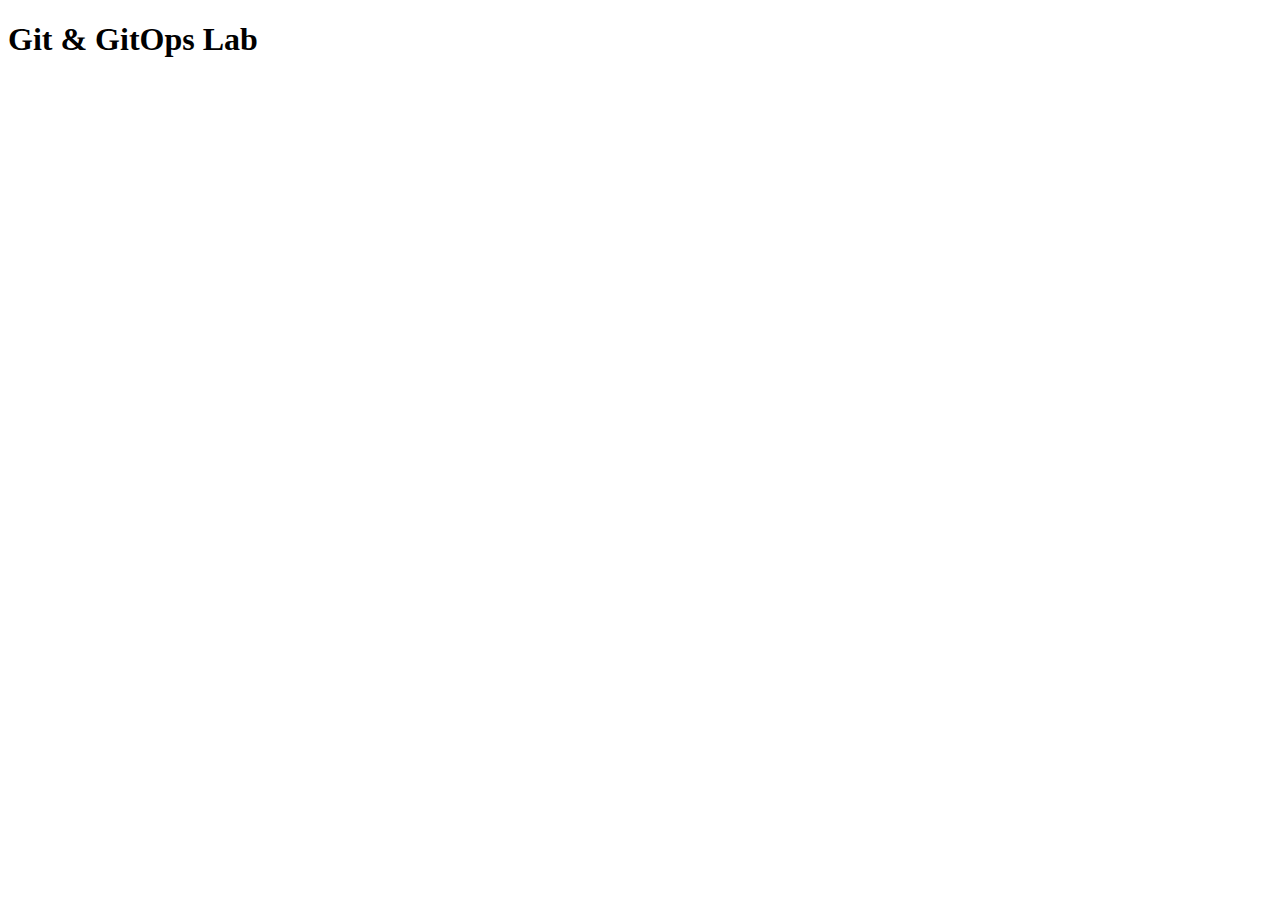
==== HTML/index.html @ c9f6424e "Basic project setup" ====
<!DOCTYPE html>
<html lang="en">
<head>
    <meta charset="UTF-8">
    <meta name="viewport" content="width=device-width, initial-scale=1.0">
    <title>Git & GitOps</title>
    <link rel="stylesheet" href="style.css" />
</head>
<body>
    <h1>Git & GitOps Lab</h1>
    <script src="app.js"></script>
</body>
</html>
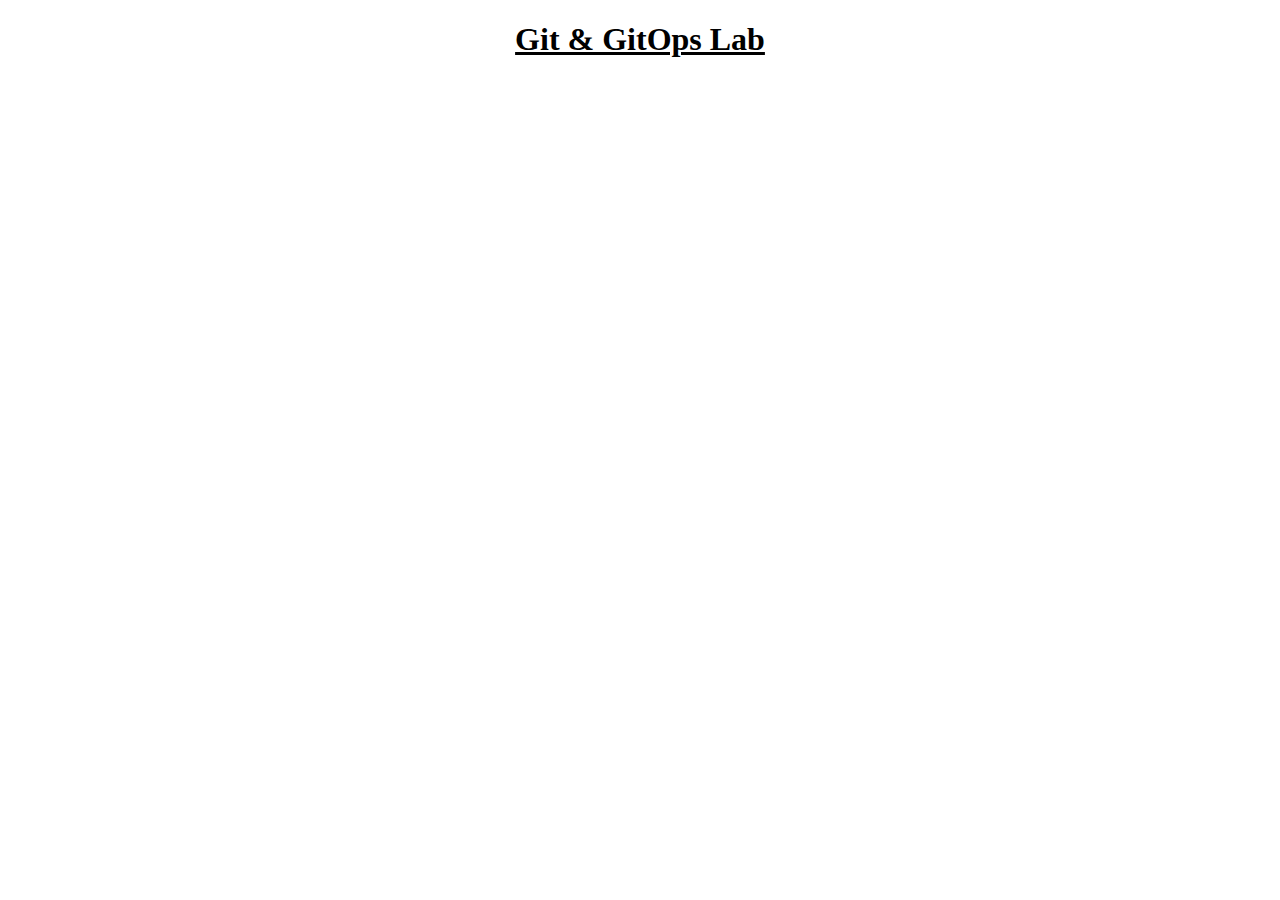
==== commit 9c7230ff: "HTML file updated" ====
--- a/HTML/index.html
+++ b/HTML/index.html
@@ -4,10 +4,10 @@
     <meta charset="UTF-8">
     <meta name="viewport" content="width=device-width, initial-scale=1.0">
     <title>Git & GitOps</title>
-    <link rel="stylesheet" href="style.css" />
+    <link rel="stylesheet" href="../CSS/style.css" />
 </head>
 <body>
     <h1>Git & GitOps Lab</h1>
-    <script src="app.js"></script>
+    <script src="../JS/app.js"></script>
 </body>
 </html>--- a/CSS/style.css
+++ b/CSS/style.css
@@ -0,0 +1,4 @@
+h1{
+    text-align: center;
+    text-decoration: underline;
+}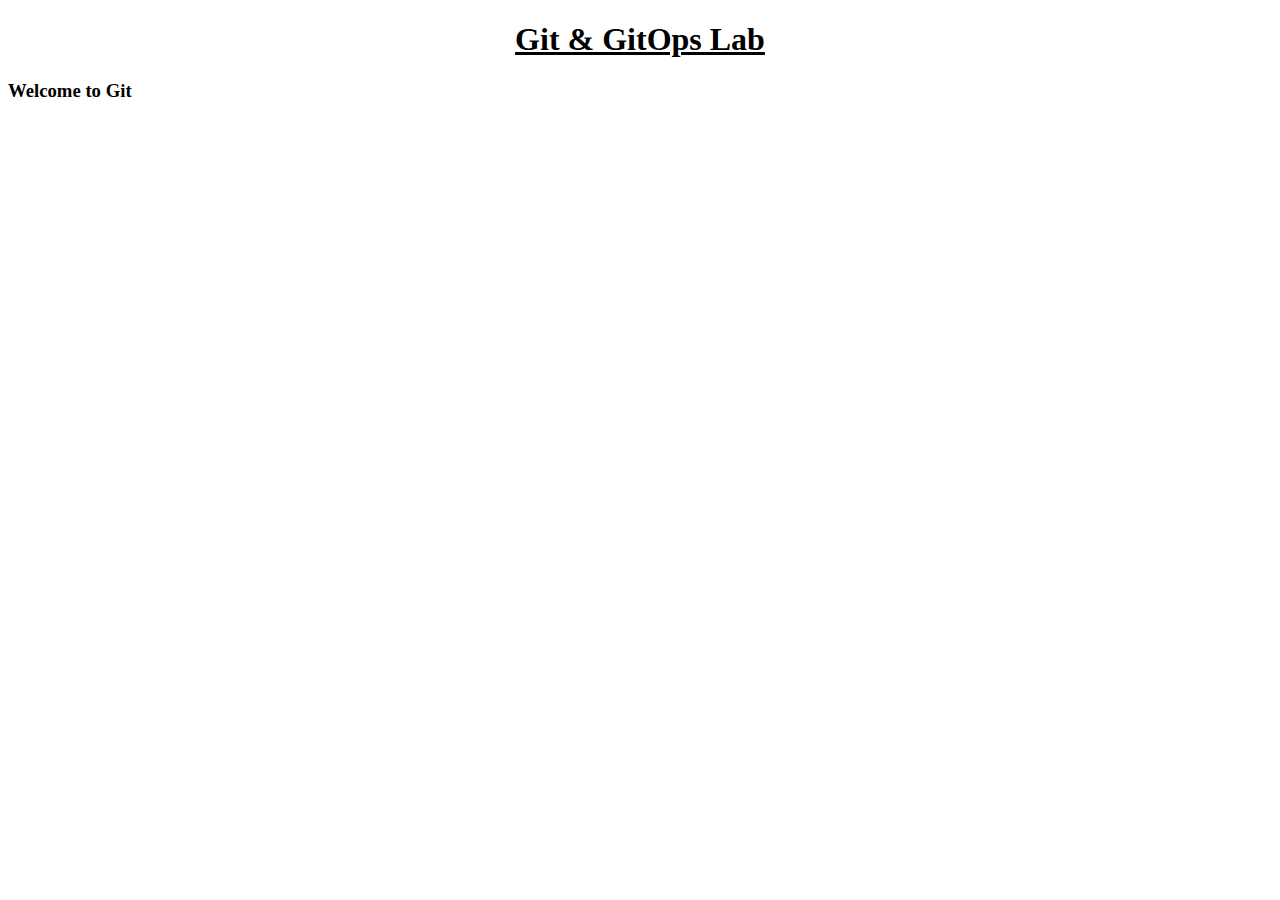
==== commit 25b756a5: "a1b2c3d" ====
--- a/HTML/index.html
+++ b/HTML/index.html
@@ -8,6 +8,9 @@
 </head>
 <body>
     <h1>Git & GitOps Lab</h1>
+    <div class="container">
+        <h3>Welcome to Git</h3>
+    </div>
     <script src="../JS/app.js"></script>
 </body>
 </html>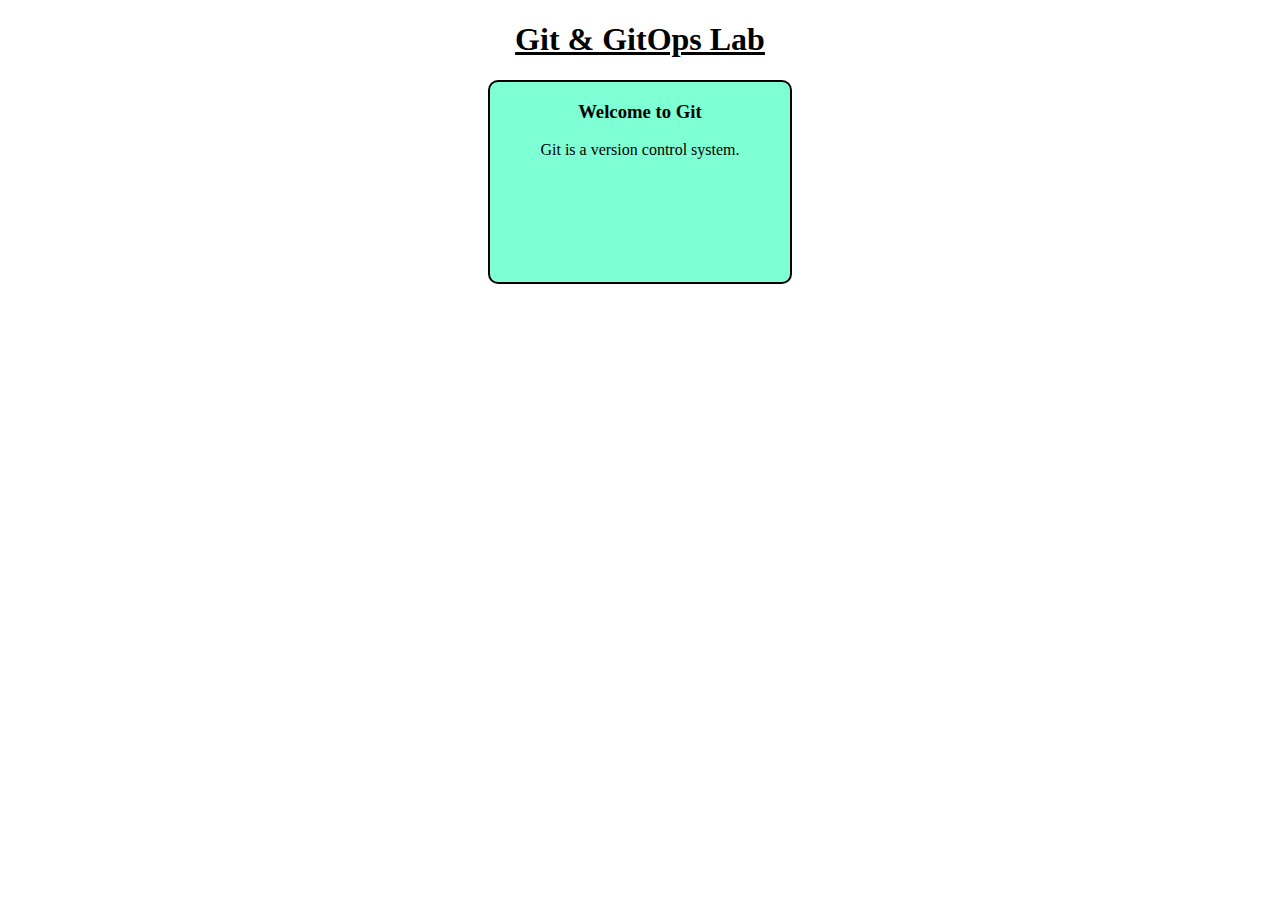
==== commit 8fb87a4a: "para was added" ====
--- a/HTML/index.html
+++ b/HTML/index.html
@@ -10,6 +10,7 @@
     <h1>Git & GitOps Lab</h1>
     <div class="container">
         <h3>Welcome to Git</h3>
+        <p>Git is a version control system.</p>
     </div>
     <script src="../JS/app.js"></script>
 </body>
--- a/CSS/style.css
+++ b/CSS/style.css
@@ -1,4 +1,14 @@
 h1{
     text-align: center;
     text-decoration: underline;
+}
+
+.container{
+    height: 200px;
+    width: 300px;
+    border: 2px solid black;
+    text-align: center;
+    border-radius: 10px;
+    margin: 10px auto;
+    background-color: aquamarine;
 }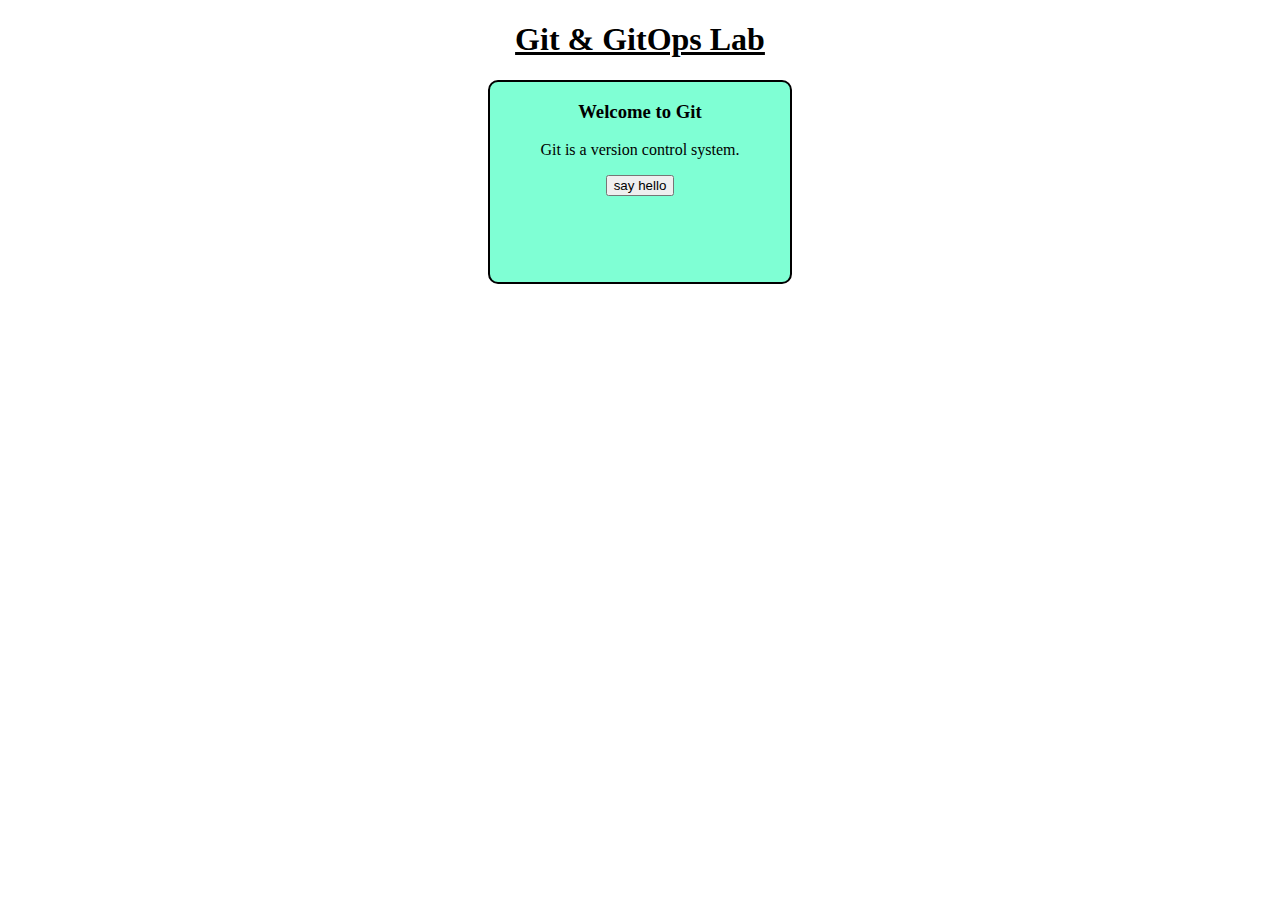
==== commit 57ae688a: "button with functionality was added" ====
--- a/HTML/index.html
+++ b/HTML/index.html
@@ -11,6 +11,7 @@
     <div class="container">
         <h3>Welcome to Git</h3>
         <p>Git is a version control system.</p>
+        <button id="btn">say hello</button>
     </div>
     <script src="../JS/app.js"></script>
 </body>
